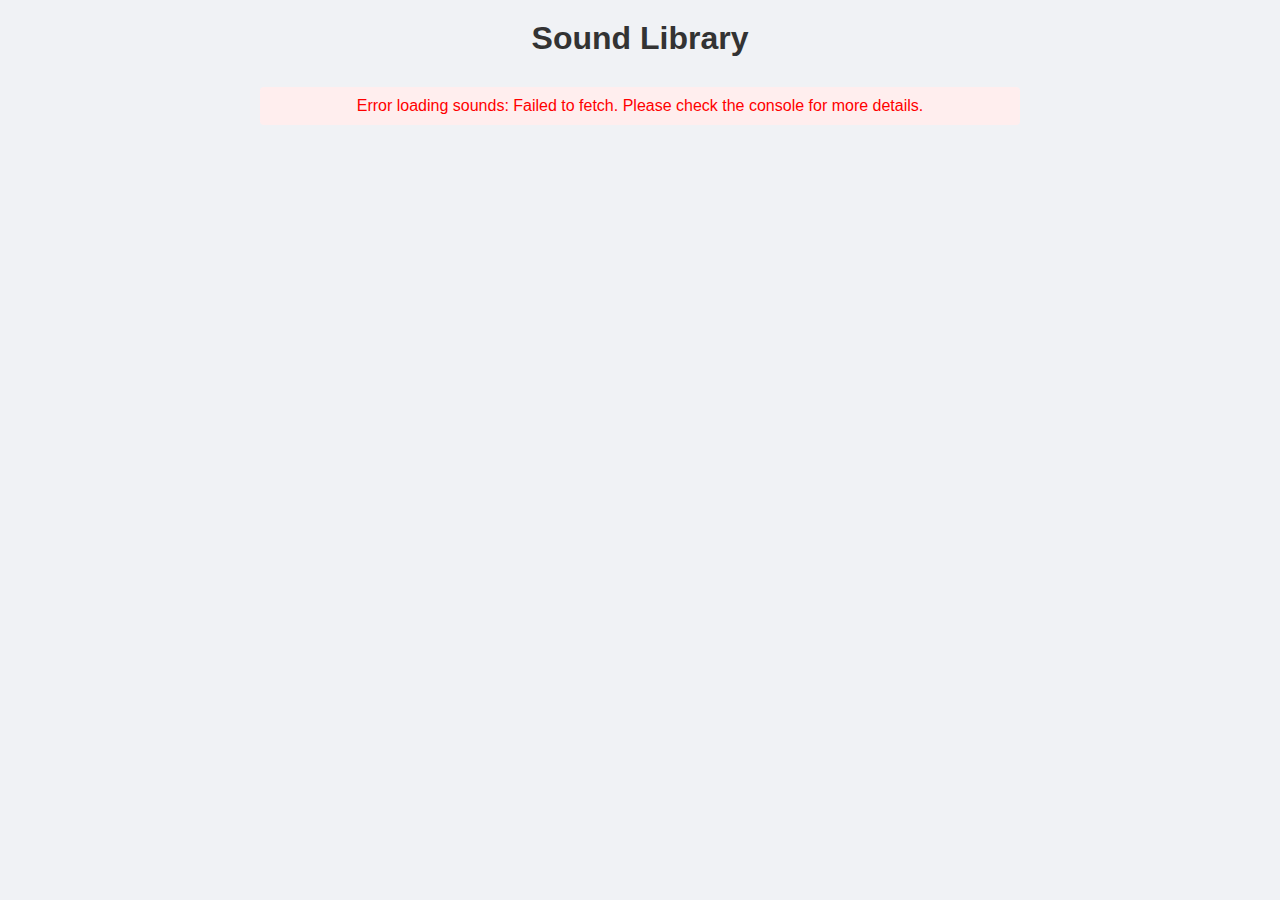
==== sound.html @ 65f7e4a8 "ps" ====
<!DOCTYPE html>
<html lang="en">
<head>
    <meta charset="UTF-8">
    <meta name="viewport" content="width=device-width, initial-scale=1.0">
    <title>Sound Library</title>
    <style>
        * {
            margin: 0;
            padding: 0;
            box-sizing: border-box;
            font-family: Arial, sans-serif;
        }

        body {
            background-color: #f0f2f5;
            padding: 20px;
        }

        .container {
            max-width: 800px;
            margin: 0 auto;
        }

        h1 {
            text-align: center;
            color: #333;
            margin-bottom: 30px;
        }

        .category {
            background: white;
            border-radius: 8px;
            margin-bottom: 20px;
            box-shadow: 0 2px 4px rgba(0, 0, 0, 0.1);
        }

        .category-header {
            padding: 15px 20px;
            background: #f8f9fa;
            border-radius: 8px 8px 0 0;
            cursor: pointer;
            display: flex;
            align-items: center;
            justify-content: space-between;
        }

        .category-header h2 {
            font-size: 1.2rem;
            color: #333;
        }

        .category-content {
            display: none;
            padding: 20px;
        }

        .category.active .category-content {
            display: block;
        }

        .sound-item {
            display: flex;
            align-items: center;
            padding: 12px;
            border-radius: 6px;
            background: #f8f9fa;
            margin-bottom: 10px;
        }

        .sound-title {
            flex: 1;
            margin-right: 15px;
            font-size: 0.95rem;
        }

        .controls {
            display: flex;
            gap: 10px;
        }

        button {
            background: #fff;
            border: 1px solid #ddd;
            border-radius: 50%;
            width: 36px;
            height: 36px;
            cursor: pointer;
            display: flex;
            align-items: center;
            justify-content: center;
            transition: background-color 0.2s;
        }

        button:hover {
            background: #f0f0f0;
        }

        button img {
            width: 16px;
            height: 16px;
        }

        #error-message {
            color: red;
            text-align: center;
            margin: 20px;
            padding: 10px;
            background: #fee;
            border-radius: 4px;
            display: none;
        }

        /* Mobile Responsive */
        @media (max-width: 480px) {
            body {
                padding: 10px;
            }

            .category-header h2 {
                font-size: 1.1rem;
            }

            .sound-item {
                flex-direction: column;
                align-items: stretch;
                gap: 10px;
            }

            .sound-title {
                margin-right: 0;
                margin-bottom: 10px;
            }

            .controls {
                justify-content: center;
            }
        }
    </style>
</head>
<body>
    <div class="container">
        <h1>Sound Library</h1>
        <div id="error-message"></div>
        <div id="categories-container">
            <!-- Categories will be populated by JavaScript -->
        </div>
    </div>

    <script>
        // Fetch and display the sounds
        async function fetchSounds() {
            const errorDiv = document.getElementById('error-message');
            try {
                const response = await fetch('https://rwarthar.site/soundapi.php', {
                    method: 'GET',
                    headers: {
                        'Accept': 'application/json',
                    }
                });
                
                if (!response.ok) {
                    throw new Error(`HTTP error! status: ${response.status}`);
                }
                
                const data = await response.json();
                console.log('Fetched data:', data); // Debug log
                
                if (data && Array.isArray(data)) {
                    displaySounds(data);
                    errorDiv.style.display = 'none';
                } else {
                    throw new Error('Invalid data format received');
                }
            } catch (error) {
                console.error('Error:', error);
                errorDiv.textContent = `Error loading sounds: ${error.message}. Please check the console for more details.`;
                errorDiv.style.display = 'block';
            }
        }

        function displaySounds(data) {
            const container = document.getElementById('categories-container');
            container.innerHTML = ''; // Clear existing content
            
            data.forEach(category => {
                const categoryDiv = document.createElement('div');
                categoryDiv.className = 'category';
                
                categoryDiv.innerHTML = `
                    <div class="category-header" onclick="toggleCategory(this)">
                        <h2>${category.Category}</h2>
                        <span class="toggle">▼</span>
                    </div>
                    <div class="category-content">
                        ${category.Sounds.map(sound => `
                            <div class="sound-item">
                                <div class="sound-title">${sound.Title}</div>
                                <div class="controls">
                                    <button onclick="playSound('${sound.Link}')" title="Play">
                                        <img src="data:image/svg+xml,%3Csvg xmlns='http://www.w3.org/2000/svg' viewBox='0 0 24 24' fill='none' stroke='currentColor' stroke-width='2' stroke-linecap='round' stroke-linejoin='round'%3E%3Cpolygon points='5 3 19 12 5 21 5 3'%3E%3C/polygon%3E%3C/svg%3E" alt="Play">
                                    </button>
                                    <button onclick="downloadSound('${sound.Link}', '${sound.Title}')" title="Download">
                                        <img src="data:image/svg+xml,%3Csvg xmlns='http://www.w3.org/2000/svg' viewBox='0 0 24 24' fill='none' stroke='currentColor' stroke-width='2' stroke-linecap='round' stroke-linejoin='round'%3E%3Cpath d='M21 15v4a2 2 0 0 1-2 2H5a2 2 0 0 1-2-2v-4'%3E%3C/path%3E%3Cpolyline points='7 10 12 15 17 10'%3E%3C/polyline%3E%3Cline x1='12' y1='15' x2='12' y2='3'%3E%3C/line%3E%3C/svg%3E" alt="Download">
                                    </button>
                                </div>
                            </div>
                        `).join('')}
                    </div>
                `;
                
                container.appendChild(categoryDiv);
            });
        }

        let currentAudio = null;

        function toggleCategory(header) {
            const category = header.parentElement;
            const wasActive = category.classList.contains('active');
            
            // Close all categories
            document.querySelectorAll('.category').forEach(cat => {
                cat.classList.remove('active');
                cat.querySelector('.toggle').textContent = '▼';
            });
            
            // If the clicked category wasn't active, open it
            if (!wasActive) {
                category.classList.add('active');
                header.querySelector('.toggle').textContent = '▲';
            }
        }

        function playSound(url) {
            if (currentAudio) {
                currentAudio.pause();
                if (currentAudio.src === url) {
                    currentAudio = null;
                    return;
                }
            }
            
            currentAudio = new Audio(url);
            currentAudio.play().catch(error => {
                console.error('Error playing sound:', error);
                alert('Error playing sound. Please check the console for details.');
            });
            
            currentAudio.onended = function() {
                currentAudio = null;
            };
        }

        function downloadSound(url, title) {
            const link = document.createElement('a');
            link.href = url;
            link.download = `${title}.mp3`;
            document.body.appendChild(link);
            link.click();
            document.body.removeChild(link);
        }

        // Initialize the page
        document.addEventListener('DOMContentLoaded', fetchSounds);
    </script>
</body>
</html>
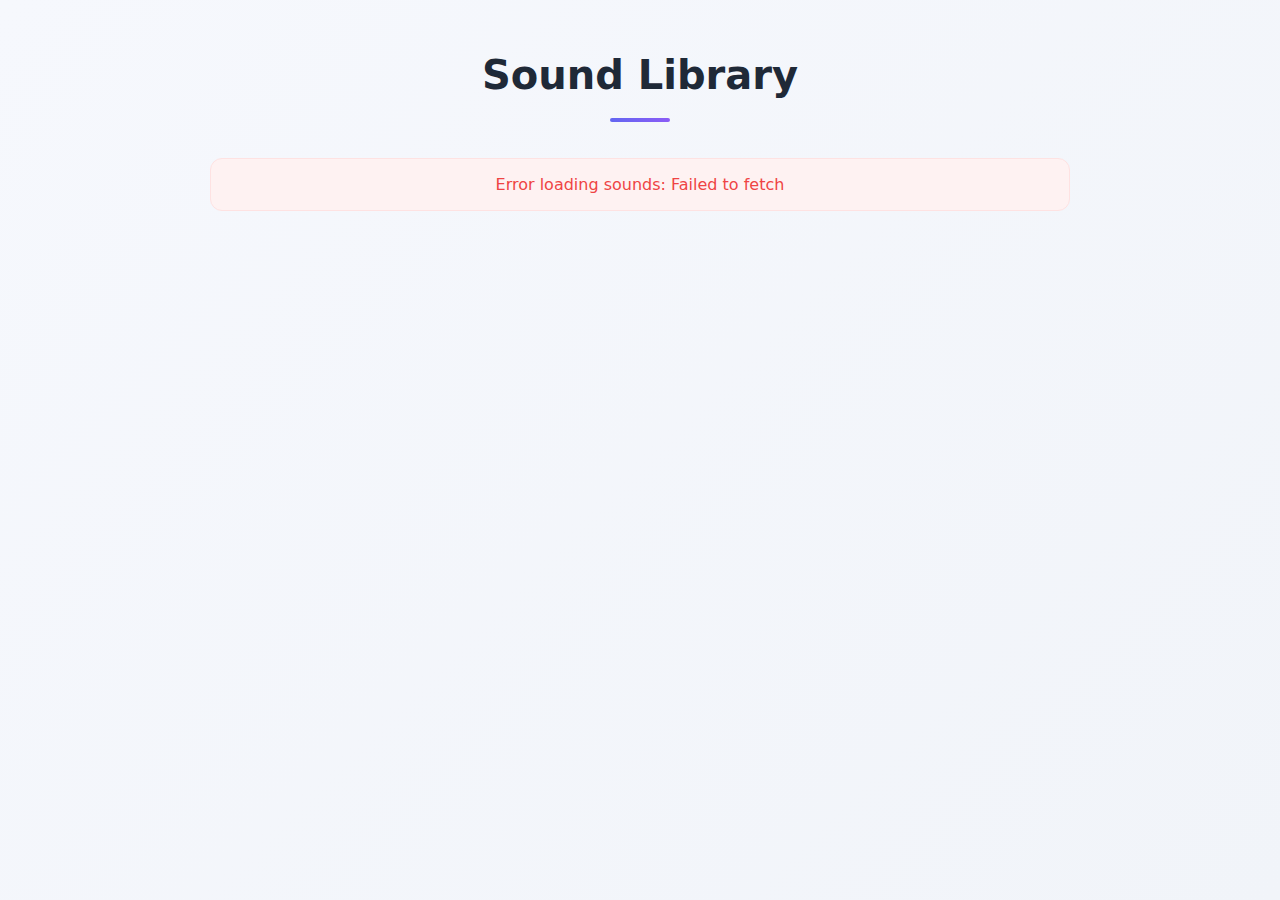
==== commit eea7ab51: "fixbutton" ====
--- a/sound.html
+++ b/sound.html
@@ -9,112 +9,188 @@
             margin: 0;
             padding: 0;
             box-sizing: border-box;
-            font-family: Arial, sans-serif;
+            font-family: 'Segoe UI', system-ui, sans-serif;
         }
 
         body {
-            background-color: #f0f2f5;
+            background: linear-gradient(135deg, #f6f8fd 0%, #f1f4f9 100%);
+            min-height: 100vh;
             padding: 20px;
         }
 
         .container {
-            max-width: 800px;
+            max-width: 900px;
             margin: 0 auto;
         }
 
+        .header {
+            text-align: center;
+            padding: 2rem 0;
+            position: relative;
+        }
+
+        .header::after {
+            content: '';
+            position: absolute;
+            bottom: 1rem;
+            left: 50%;
+            transform: translateX(-50%);
+            width: 60px;
+            height: 4px;
+            background: linear-gradient(90deg, #6366f1, #8b5cf6);
+            border-radius: 2px;
+        }
+
         h1 {
-            text-align: center;
-            color: #333;
-            margin-bottom: 30px;
+            color: #1f2937;
+            font-size: 2.5rem;
+            margin-bottom: 0.5rem;
+            font-weight: 700;
         }
 
         .category {
             background: white;
-            border-radius: 8px;
+            border-radius: 16px;
             margin-bottom: 20px;
-            box-shadow: 0 2px 4px rgba(0, 0, 0, 0.1);
+            box-shadow: 0 4px 6px -1px rgba(0, 0, 0, 0.1), 
+                        0 2px 4px -1px rgba(0, 0, 0, 0.06);
+            transition: transform 0.2s ease;
+        }
+
+        .category:hover {
+            transform: translateY(-2px);
         }
 
         .category-header {
-            padding: 15px 20px;
-            background: #f8f9fa;
-            border-radius: 8px 8px 0 0;
+            padding: 20px 24px;
+            background: rgba(249, 250, 251, 0.8);
+            border-radius: 16px 16px 0 0;
             cursor: pointer;
             display: flex;
             align-items: center;
             justify-content: space-between;
+            transition: background-color 0.2s ease;
+        }
+
+        .category-header:hover {
+            background: rgba(243, 244, 246, 0.9);
         }
 
         .category-header h2 {
-            font-size: 1.2rem;
-            color: #333;
+            font-size: 1.25rem;
+            color: #374151;
+            font-weight: 600;
         }
 
         .category-content {
             display: none;
             padding: 20px;
+            opacity: 0;
+            transform: translateY(-10px);
+            transition: opacity 0.3s ease, transform 0.3s ease;
         }
 
         .category.active .category-content {
             display: block;
+            opacity: 1;
+            transform: translateY(0);
         }
 
         .sound-item {
             display: flex;
             align-items: center;
-            padding: 12px;
-            border-radius: 6px;
-            background: #f8f9fa;
-            margin-bottom: 10px;
+            padding: 16px;
+            border-radius: 12px;
+            background: #f9fafb;
+            margin-bottom: 12px;
+            transition: all 0.2s ease;
+        }
+
+        .sound-item:hover {
+            background: #f3f4f6;
+            transform: scale(1.01);
         }
 
         .sound-title {
             flex: 1;
             margin-right: 15px;
-            font-size: 0.95rem;
+            font-size: 1rem;
+            color: #4b5563;
+            white-space: nowrap;
+            overflow: hidden;
+            text-overflow: ellipsis;
+            max-width: 300px;
         }
 
         .controls {
             display: flex;
-            gap: 10px;
-        }
-
-        button {
-            background: #fff;
-            border: 1px solid #ddd;
-            border-radius: 50%;
-            width: 36px;
-            height: 36px;
+            gap: 12px;
+        }
+
+        .btn {
+            background: white;
+            border: none;
+            border-radius: 12px;
+            width: 44px;
+            height: 44px;
             cursor: pointer;
             display: flex;
             align-items: center;
             justify-content: center;
-            transition: background-color 0.2s;
-        }
-
-        button:hover {
-            background: #f0f0f0;
-        }
-
-        button img {
-            width: 16px;
-            height: 16px;
+            transition: all 0.2s ease;
+            box-shadow: 0 2px 4px rgba(0, 0, 0, 0.05);
+        }
+
+        .btn-play {
+            background: linear-gradient(135deg, #6366f1, #8b5cf6);
+        }
+
+        .btn-download {
+            background: white;
+            border: 2px solid #e5e7eb;
+        }
+
+        .btn:hover {
+            transform: scale(1.05);
+            box-shadow: 0 4px 6px rgba(0, 0, 0, 0.1);
+        }
+
+        .btn img {
+            width: 20px;
+            height: 20px;
+            filter: brightness(0) invert(1);
+        }
+
+        .btn-download img {
+            filter: none;
         }
 
         #error-message {
-            color: red;
+            color: #ef4444;
             text-align: center;
             margin: 20px;
-            padding: 10px;
-            background: #fee;
-            border-radius: 4px;
+            padding: 16px;
+            background: #fef2f2;
+            border-radius: 12px;
+            border: 1px solid #fee2e2;
             display: none;
         }
 
-        /* Mobile Responsive */
-        @media (max-width: 480px) {
+        @media (max-width: 640px) {
             body {
-                padding: 10px;
+                padding: 12px;
+            }
+
+            .header {
+                padding: 1.5rem 0;
+            }
+
+            h1 {
+                font-size: 2rem;
+            }
+
+            .category-header {
+                padding: 16px 20px;
             }
 
             .category-header h2 {
@@ -122,25 +198,37 @@
             }
 
             .sound-item {
-                flex-direction: column;
-                align-items: stretch;
-                gap: 10px;
+                padding: 12px;
+                flex-direction: row;
+                align-items: center;
             }
 
             .sound-title {
-                margin-right: 0;
-                margin-bottom: 10px;
+                font-size: 0.95rem;
+                max-width: 180px;
             }
 
             .controls {
-                justify-content: center;
+                gap: 8px;
+            }
+
+            .btn {
+                width: 40px;
+                height: 40px;
+            }
+
+            .btn img {
+                width: 18px;
+                height: 18px;
             }
         }
     </style>
 </head>
 <body>
     <div class="container">
-        <h1>Sound Library</h1>
+        <div class="header">
+            <h1>Sound Library</h1>
+        </div>
         <div id="error-message"></div>
         <div id="categories-container">
             <!-- Categories will be populated by JavaScript -->
@@ -164,7 +252,6 @@
                 }
                 
                 const data = await response.json();
-                console.log('Fetched data:', data); // Debug log
                 
                 if (data && Array.isArray(data)) {
                     displaySounds(data);
@@ -174,14 +261,19 @@
                 }
             } catch (error) {
                 console.error('Error:', error);
-                errorDiv.textContent = `Error loading sounds: ${error.message}. Please check the console for more details.`;
+                errorDiv.textContent = `Error loading sounds: ${error.message}`;
                 errorDiv.style.display = 'block';
             }
+        }
+
+        function truncateTitle(title, maxLength = 30) {
+            if (title.length <= maxLength) return title;
+            return title.substring(0, maxLength) + '...';
         }
 
         function displaySounds(data) {
             const container = document.getElementById('categories-container');
-            container.innerHTML = ''; // Clear existing content
+            container.innerHTML = '';
             
             data.forEach(category => {
                 const categoryDiv = document.createElement('div');
@@ -195,12 +287,12 @@
                     <div class="category-content">
                         ${category.Sounds.map(sound => `
                             <div class="sound-item">
-                                <div class="sound-title">${sound.Title}</div>
+                                <div class="sound-title" title="${sound.Title}">${truncateTitle(sound.Title)}</div>
                                 <div class="controls">
-                                    <button onclick="playSound('${sound.Link}')" title="Play">
+                                    <button class="btn btn-play" onclick="playSound('${sound.Link}')" title="Play">
                                         <img src="data:image/svg+xml,%3Csvg xmlns='http://www.w3.org/2000/svg' viewBox='0 0 24 24' fill='none' stroke='currentColor' stroke-width='2' stroke-linecap='round' stroke-linejoin='round'%3E%3Cpolygon points='5 3 19 12 5 21 5 3'%3E%3C/polygon%3E%3C/svg%3E" alt="Play">
                                     </button>
-                                    <button onclick="downloadSound('${sound.Link}', '${sound.Title}')" title="Download">
+                                    <button class="btn btn-download" onclick="downloadSound('${sound.Link}', '${sound.Title}')" title="Download">
                                         <img src="data:image/svg+xml,%3Csvg xmlns='http://www.w3.org/2000/svg' viewBox='0 0 24 24' fill='none' stroke='currentColor' stroke-width='2' stroke-linecap='round' stroke-linejoin='round'%3E%3Cpath d='M21 15v4a2 2 0 0 1-2 2H5a2 2 0 0 1-2-2v-4'%3E%3C/path%3E%3Cpolyline points='7 10 12 15 17 10'%3E%3C/polyline%3E%3Cline x1='12' y1='15' x2='12' y2='3'%3E%3C/line%3E%3C/svg%3E" alt="Download">
                                     </button>
                                 </div>
@@ -244,7 +336,12 @@
             currentAudio = new Audio(url);
             currentAudio.play().catch(error => {
                 console.error('Error playing sound:', error);
-                alert('Error playing sound. Please check the console for details.');
+                const errorDiv = document.getElementById('error-message');
+                errorDiv.textContent = 'Error playing sound. Please try again.';
+                errorDiv.style.display = 'block';
+                setTimeout(() => {
+                    errorDiv.style.display = 'none';
+                }, 3000);
             });
             
             currentAudio.onended = function() {
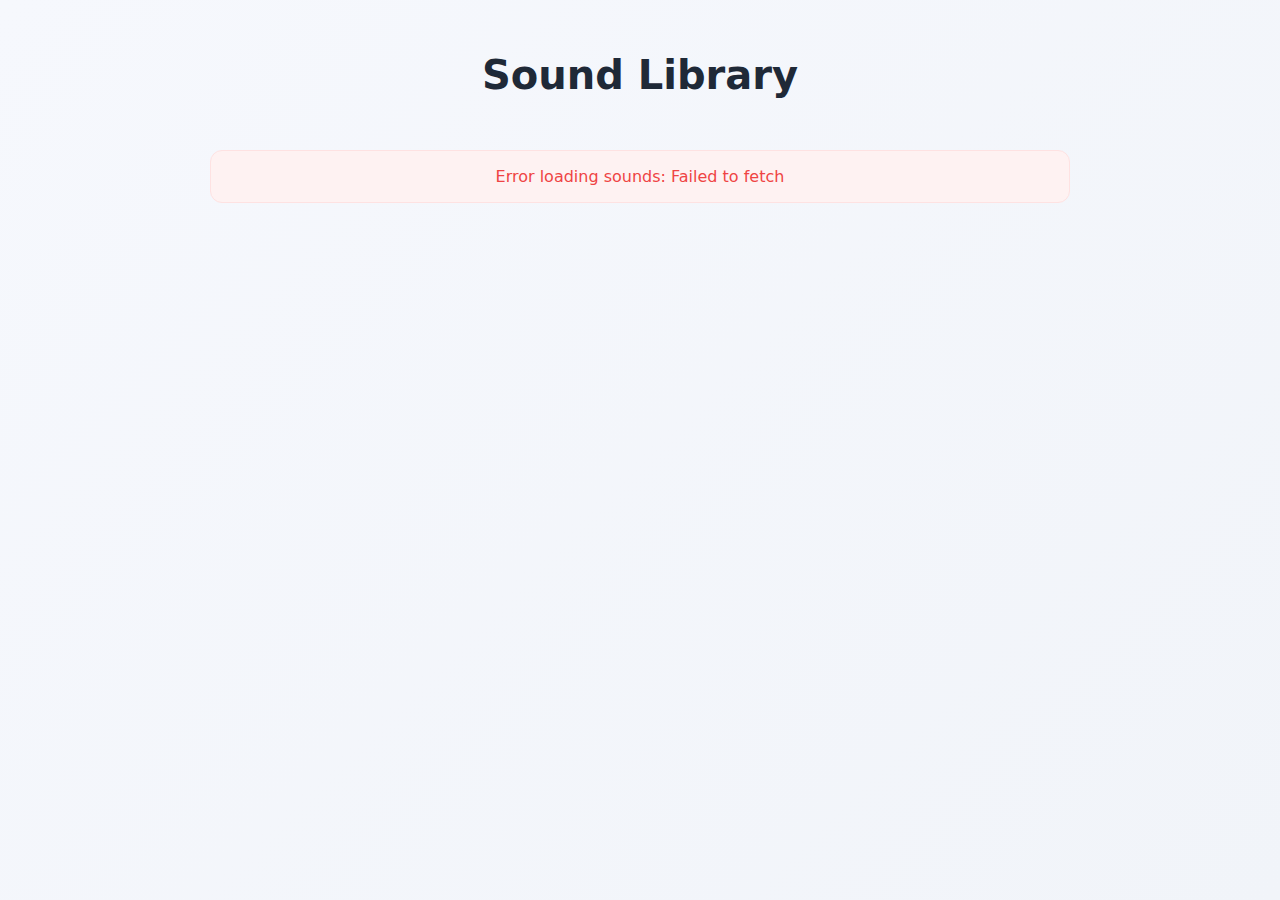
==== commit ac922c88: "uichange" ====
--- a/sound.html
+++ b/sound.html
@@ -27,104 +27,123 @@
             text-align: center;
             padding: 2rem 0;
             position: relative;
-        }
-
-        .header::after {
-            content: '';
+            display: flex;
+            align-items: center;
+            justify-content: center;
+            gap: 1rem;
+        }
+
+        .back-button {
             position: absolute;
-            bottom: 1rem;
-            left: 50%;
-            transform: translateX(-50%);
-            width: 60px;
-            height: 4px;
-            background: linear-gradient(90deg, #6366f1, #8b5cf6);
-            border-radius: 2px;
-        }
-
-        h1 {
+            left: 0;
+            background: white;
+            border: none;
+            border-radius: 12px;
+            width: 44px;
+            height: 44px;
+            cursor: pointer;
+            display: none;
+            align-items: center;
+            justify-content: center;
+            transition: all 0.2s ease;
+            box-shadow: 0 2px 4px rgba(0, 0, 0, 0.1);
+        }
+
+        .back-button:hover {
+            transform: scale(1.05);
+            box-shadow: 0 4px 6px rgba(0, 0, 0, 0.1);
+        }
+
+        .page-title {
             color: #1f2937;
             font-size: 2.5rem;
-            margin-bottom: 0.5rem;
             font-weight: 700;
-        }
-
-        .category {
+            margin: 0;
+        }
+
+        .categories-grid {
+            display: grid;
+            grid-template-columns: repeat(auto-fill, minmax(250px, 1fr));
+            gap: 20px;
+            padding: 20px 0;
+        }
+
+        .category-card {
             background: white;
             border-radius: 16px;
-            margin-bottom: 20px;
-            box-shadow: 0 4px 6px -1px rgba(0, 0, 0, 0.1), 
-                        0 2px 4px -1px rgba(0, 0, 0, 0.06);
-            transition: transform 0.2s ease;
-        }
-
-        .category:hover {
-            transform: translateY(-2px);
-        }
-
-        .category-header {
-            padding: 20px 24px;
-            background: rgba(249, 250, 251, 0.8);
-            border-radius: 16px 16px 0 0;
+            padding: 24px;
             cursor: pointer;
-            display: flex;
-            align-items: center;
-            justify-content: space-between;
-            transition: background-color 0.2s ease;
-        }
-
-        .category-header:hover {
-            background: rgba(243, 244, 246, 0.9);
-        }
-
-        .category-header h2 {
+            transition: all 0.2s ease;
+            box-shadow: 0 4px 6px -1px rgba(0, 0, 0, 0.1);
+            display: flex;
+            flex-direction: column;
+            align-items: center;
+            text-align: center;
+        }
+
+        .category-card:hover {
+            transform: translateY(-4px);
+            box-shadow: 0 8px 12px -1px rgba(0, 0, 0, 0.15);
+        }
+
+        .category-icon {
+            width: 48px;
+            height: 48px;
+            margin-bottom: 16px;
+            background: linear-gradient(135deg, #6366f1, #8b5cf6);
+            border-radius: 12px;
+            display: flex;
+            align-items: center;
+            justify-content: center;
+        }
+
+        .category-icon img {
+            width: 24px;
+            height: 24px;
+            filter: brightness(0) invert(1);
+        }
+
+        .category-name {
             font-size: 1.25rem;
             color: #374151;
             font-weight: 600;
         }
 
-        .category-content {
+        .sound-list {
             display: none;
-            padding: 20px;
-            opacity: 0;
-            transform: translateY(-10px);
-            transition: opacity 0.3s ease, transform 0.3s ease;
-        }
-
-        .category.active .category-content {
-            display: block;
-            opacity: 1;
-            transform: translateY(0);
+            flex-direction: column;
+            gap: 12px;
+            padding: 20px 0;
         }
 
         .sound-item {
-            display: flex;
-            align-items: center;
+            background: white;
+            border-radius: 16px;
             padding: 16px;
-            border-radius: 12px;
-            background: #f9fafb;
-            margin-bottom: 12px;
+            display: flex;
+            align-items: center;
+            justify-content: space-between;
             transition: all 0.2s ease;
+            box-shadow: 0 2px 4px rgba(0, 0, 0, 0.05);
         }
 
         .sound-item:hover {
-            background: #f3f4f6;
-            transform: scale(1.01);
+            transform: translateX(4px);
+            box-shadow: 0 4px 6px rgba(0, 0, 0, 0.1);
         }
 
         .sound-title {
-            flex: 1;
-            margin-right: 15px;
             font-size: 1rem;
             color: #4b5563;
             white-space: nowrap;
             overflow: hidden;
             text-overflow: ellipsis;
-            max-width: 300px;
+            max-width: 200px;
         }
 
         .controls {
             display: flex;
-            gap: 12px;
+            gap: 8px;
         }
 
         .btn {
@@ -185,27 +204,22 @@
                 padding: 1.5rem 0;
             }
 
-            h1 {
-                font-size: 2rem;
-            }
-
-            .category-header {
-                padding: 16px 20px;
-            }
-
-            .category-header h2 {
-                font-size: 1.1rem;
+            .page-title {
+                font-size: 1.75rem;
+            }
+
+            .categories-grid {
+                grid-template-columns: 1fr;
+                gap: 16px;
             }
 
             .sound-item {
                 padding: 12px;
-                flex-direction: row;
-                align-items: center;
             }
 
             .sound-title {
                 font-size: 0.95rem;
-                max-width: 180px;
+                max-width: 160px;
             }
 
             .controls {
@@ -227,16 +241,23 @@
 <body>
     <div class="container">
         <div class="header">
-            <h1>Sound Library</h1>
+            <button class="back-button" onclick="showCategories()">
+                <img src="data:image/svg+xml,%3Csvg xmlns='http://www.w3.org/2000/svg' viewBox='0 0 24 24' fill='none' stroke='%23374151' stroke-width='2' stroke-linecap='round' stroke-linejoin='round'%3E%3Cline x1='19' y1='12' x2='5' y2='12'%3E%3C/line%3E%3Cpolyline points='12 19 5 12 12 5'%3E%3C/polyline%3E%3C/svg%3E" alt="Back">
+            </button>
+            <h1 class="page-title">Sound Library</h1>
         </div>
         <div id="error-message"></div>
-        <div id="categories-container">
-            <!-- Categories will be populated by JavaScript -->
+        <div id="categories-grid" class="categories-grid">
+            <!-- Categories will be populated here -->
+        </div>
+        <div id="sound-list" class="sound-list">
+            <!-- Sounds will be populated here -->
         </div>
     </div>
 
     <script>
-        // Fetch and display the sounds
+        let soundData = [];
+
         async function fetchSounds() {
             const errorDiv = document.getElementById('error-message');
             try {
@@ -254,7 +275,8 @@
                 const data = await response.json();
                 
                 if (data && Array.isArray(data)) {
-                    displaySounds(data);
+                    soundData = data;
+                    displayCategories();
                     errorDiv.style.display = 'none';
                 } else {
                     throw new Error('Invalid data format received');
@@ -271,58 +293,57 @@
             return title.substring(0, maxLength) + '...';
         }
 
-        function displaySounds(data) {
-            const container = document.getElementById('categories-container');
-            container.innerHTML = '';
-            
-            data.forEach(category => {
-                const categoryDiv = document.createElement('div');
-                categoryDiv.className = 'category';
-                
-                categoryDiv.innerHTML = `
-                    <div class="category-header" onclick="toggleCategory(this)">
-                        <h2>${category.Category}</h2>
-                        <span class="toggle">▼</span>
+        function displayCategories() {
+            const container = document.getElementById('categories-grid');
+            const soundList = document.getElementById('sound-list');
+            const backButton = document.querySelector('.back-button');
+            
+            container.style.display = 'grid';
+            soundList.style.display = 'none';
+            backButton.style.display = 'none';
+            document.querySelector('.page-title').textContent = 'Sound Library';
+            
+            container.innerHTML = soundData.map(category => `
+                <div class="category-card" onclick="showSounds('${category.Category}')">
+                    <div class="category-icon">
+                        <img src="data:image/svg+xml,%3Csvg xmlns='http://www.w3.org/2000/svg' viewBox='0 0 24 24' fill='none' stroke='currentColor' stroke-width='2' stroke-linecap='round' stroke-linejoin='round'%3E%3Cpath d='M9 18V5l12-2v13'%3E%3C/path%3E%3Ccircle cx='6' cy='18' r='3'%3E%3C/circle%3E%3Ccircle cx='18' cy='16' r='3'%3E%3C/circle%3E%3C/svg%3E" alt="Music">
                     </div>
-                    <div class="category-content">
-                        ${category.Sounds.map(sound => `
-                            <div class="sound-item">
-                                <div class="sound-title" title="${sound.Title}">${truncateTitle(sound.Title)}</div>
-                                <div class="controls">
-                                    <button class="btn btn-play" onclick="playSound('${sound.Link}')" title="Play">
-                                        <img src="data:image/svg+xml,%3Csvg xmlns='http://www.w3.org/2000/svg' viewBox='0 0 24 24' fill='none' stroke='currentColor' stroke-width='2' stroke-linecap='round' stroke-linejoin='round'%3E%3Cpolygon points='5 3 19 12 5 21 5 3'%3E%3C/polygon%3E%3C/svg%3E" alt="Play">
-                                    </button>
-                                    <button class="btn btn-download" onclick="downloadSound('${sound.Link}', '${sound.Title}')" title="Download">
-                                        <img src="data:image/svg+xml,%3Csvg xmlns='http://www.w3.org/2000/svg' viewBox='0 0 24 24' fill='none' stroke='currentColor' stroke-width='2' stroke-linecap='round' stroke-linejoin='round'%3E%3Cpath d='M21 15v4a2 2 0 0 1-2 2H5a2 2 0 0 1-2-2v-4'%3E%3C/path%3E%3Cpolyline points='7 10 12 15 17 10'%3E%3C/polyline%3E%3Cline x1='12' y1='15' x2='12' y2='3'%3E%3C/line%3E%3C/svg%3E" alt="Download">
-                                    </button>
-                                </div>
-                            </div>
-                        `).join('')}
+                    <h2 class="category-name">${category.Category}</h2>
+                </div>
+            `).join('');
+        }
+
+        function showSounds(categoryName) {
+            const container = document.getElementById('categories-grid');
+            const soundList = document.getElementById('sound-list');
+            const backButton = document.querySelector('.back-button');
+            const category = soundData.find(cat => cat.Category === categoryName);
+            
+            container.style.display = 'none';
+            soundList.style.display = 'flex';
+            backButton.style.display = 'flex';
+            document.querySelector('.page-title').textContent = categoryName;
+            
+            soundList.innerHTML = category.Sounds.map(sound => `
+                <div class="sound-item">
+                    <div class="sound-title" title="${sound.Title}">${truncateTitle(sound.Title)}</div>
+                    <div class="controls">
+                        <button class="btn btn-play" onclick="playSound('${sound.Link}')" title="Play">
+                            <img src="data:image/svg+xml,%3Csvg xmlns='http://www.w3.org/2000/svg' viewBox='0 0 24 24' fill='none' stroke='currentColor' stroke-width='2' stroke-linecap='round' stroke-linejoin='round'%3E%3Cpolygon points='5 3 19 12 5 21 5 3'%3E%3C/polygon%3E%3C/svg%3E" alt="Play">
+                        </button>
+                        <button class="btn btn-download" onclick="downloadSound('${sound.Link}', '${sound.Title}')" title="Download">
+                            <img src="data:image/svg+xml,%3Csvg xmlns='http://www.w3.org/2000/svg' viewBox='0 0 24 24' fill='none' stroke='currentColor' stroke-width='2' stroke-linecap='round' stroke-linejoin='round'%3E%3Cpath d='M21 15v4a2 2 0 0 1-2 2H5a2 2 0 0 1-2-2v-4'%3E%3C/path%3E%3Cpolyline points='7 10 12 15 17 10'%3E%3C/polyline%3E%3Cline x1='12' y1='15' x2='12' y2='3'%3E%3C/line%3E%3C/svg%3E" alt="Download">
+                        </button>
                     </div>
-                `;
-                
-                container.appendChild(categoryDiv);
-            });
+                </div>
+            `).join('');
+        }
+
+        function showCategories() {
+            displayCategories();
         }
 
         let currentAudio = null;
-
-        function toggleCategory(header) {
-            const category = header.parentElement;
-            const wasActive = category.classList.contains('active');
-            
-            // Close all categories
-            document.querySelectorAll('.category').forEach(cat => {
-                cat.classList.remove('active');
-                cat.querySelector('.toggle').textContent = '▼';
-            });
-            
-            // If the clicked category wasn't active, open it
-            if (!wasActive) {
-                category.classList.add('active');
-                header.querySelector('.toggle').textContent = '▲';
-            }
-        }
 
         function playSound(url) {
             if (currentAudio) {
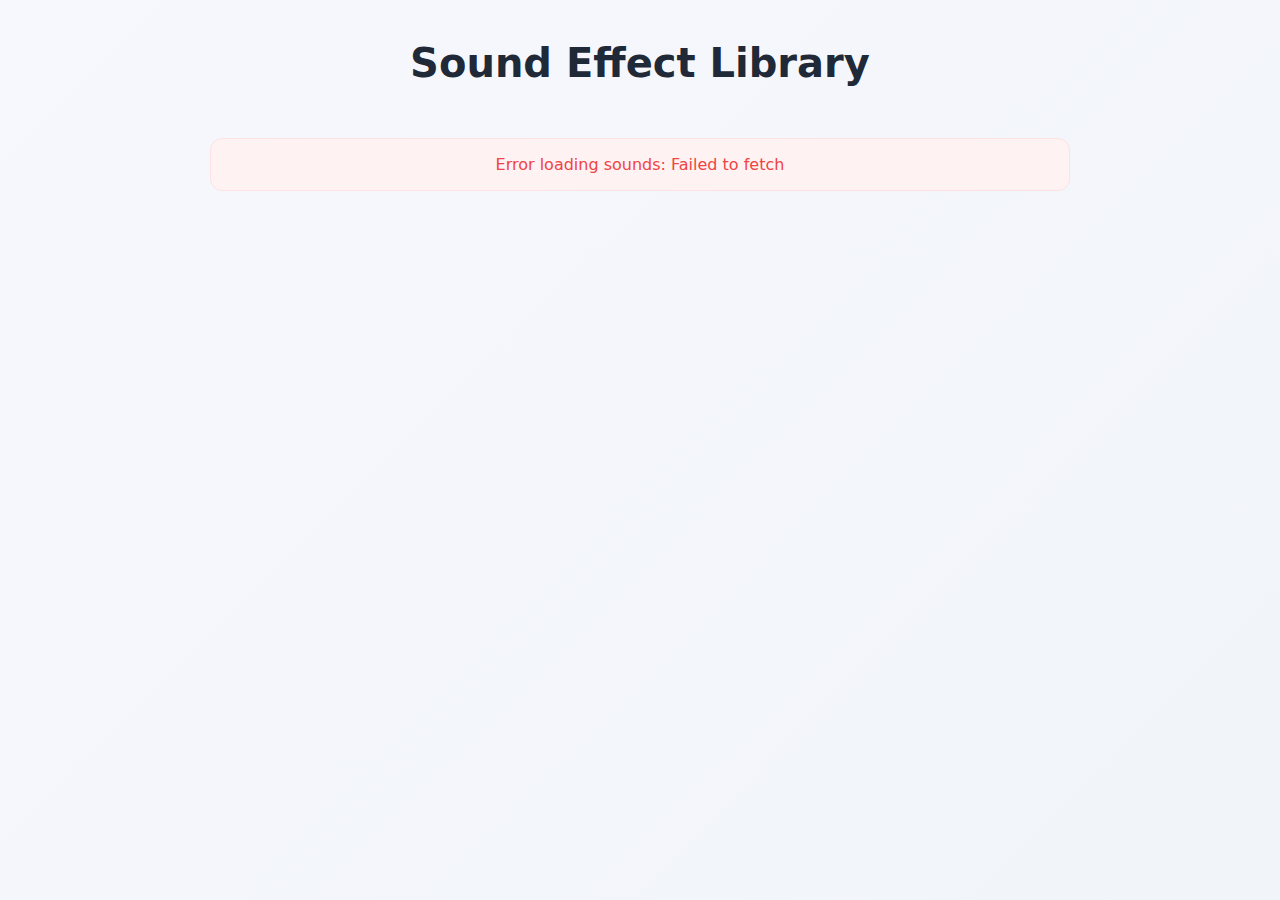
==== commit f382045b: "fixpading8" ====
--- a/sound.html
+++ b/sound.html
@@ -3,7 +3,7 @@
 <head>
     <meta charset="UTF-8">
     <meta name="viewport" content="width=device-width, initial-scale=1.0">
-    <title>Sound Library</title>
+    <title>Sound Effect Library</title>
     <style>
         * {
             margin: 0;
@@ -15,7 +15,7 @@
         body {
             background: linear-gradient(135deg, #f6f8fd 0%, #f1f4f9 100%);
             min-height: 100vh;
-            padding: 20px;
+            padding: 8px;
         }
 
         .container {
@@ -63,7 +63,7 @@
 
         .categories-grid {
             display: grid;
-            grid-template-columns: repeat(auto-fill, minmax(250px, 1fr));
+            grid-template-columns: repeat(auto-fill, minmax(280px, 1fr));
             gap: 20px;
             padding: 20px 0;
         }
@@ -71,14 +71,13 @@
         .category-card {
             background: white;
             border-radius: 16px;
-            padding: 24px;
+            padding: 20px;
             cursor: pointer;
             transition: all 0.2s ease;
             box-shadow: 0 4px 6px -1px rgba(0, 0, 0, 0.1);
             display: flex;
-            flex-direction: column;
-            align-items: center;
-            text-align: center;
+            align-items: center;
+            position: relative;
         }
 
         .category-card:hover {
@@ -86,12 +85,19 @@
             box-shadow: 0 8px 12px -1px rgba(0, 0, 0, 0.15);
         }
 
+        .category-content {
+            display: flex;
+            align-items: center;
+            flex: 1;
+        }
+
         .category-icon {
             width: 48px;
             height: 48px;
-            margin-bottom: 16px;
+            margin-right: 16px;
             background: linear-gradient(135deg, #6366f1, #8b5cf6);
             border-radius: 12px;
+            flex-shrink: 0;
             display: flex;
             align-items: center;
             justify-content: center;
@@ -104,9 +110,24 @@
         }
 
         .category-name {
-            font-size: 1.25rem;
+            font-size: 1.1rem;
             color: #374151;
             font-weight: 600;
+            margin-right: 24px;
+        }
+
+        .chevron-icon {
+            position: absolute;
+            right: 20px;
+            width: 24px;
+            height: 24px;
+            opacity: 0.5;
+            transition: transform 0.2s ease;
+        }
+
+        .category-card:hover .chevron-icon {
+            transform: translateX(4px);
+            opacity: 0.8;
         }
 
         .sound-list {
@@ -196,46 +217,86 @@
         }
 
         @media (max-width: 640px) {
-            body {
-                padding: 12px;
+    .categories-grid {
+        grid-template-columns: repeat(auto-fit, minmax(140px, 1fr));
+        gap: 12px;
+        padding: 1px;
+    }
+
+    .category-card {
+        padding: 1px;
+        flex-direction: column;
+        text-align: center;
+        min-height: 120px;
+        width: 100%;
+    }
+
+    .category-content {
+        flex-direction: column;
+        justify-content: center;
+        width: 100%;
+    }
+
+    .category-icon {
+        margin: 0 0 8px 0;
+        width: 36px;
+        height: 36px;
+    }
+
+    .category-icon img {
+        width: 18px;
+        height: 18px;
+    }
+
+    .category-name {
+        font-size: 0.9rem;
+        margin: 0;
+        max-width: 100%;
+        white-space: nowrap;
+        overflow: hidden;
+        text-overflow: ellipsis;
+        padding: 0 4px;
+    }
+
+    .chevron-icon {
+                position: absolute;
+                top: 12px;
+                right: 12px;
+                width: 16px;
+                height: 16px;
             }
 
-            .header {
-                padding: 1.5rem 0;
-            }
-
-            .page-title {
-                font-size: 1.75rem;
-            }
-
-            .categories-grid {
-                grid-template-columns: 1fr;
-                gap: 16px;
-            }
-
-            .sound-item {
-                padding: 12px;
-            }
-
-            .sound-title {
-                font-size: 0.95rem;
-                max-width: 160px;
-            }
-
-            .controls {
-                gap: 8px;
-            }
-
-            .btn {
-                width: 40px;
-                height: 40px;
-            }
-
-            .btn img {
-                width: 18px;
-                height: 18px;
-            }
-        }
+    .container {
+        padding: 8px;
+    }
+
+    .header {
+        padding: 1rem 0;
+    }
+
+    .page-title {
+        font-size: 1.5rem;
+    }
+
+    .sound-item {
+        padding: 10px;
+    }
+
+    .sound-title {
+        font-size: 0.9rem;
+        max-width: 140px;
+    }
+
+    .btn {
+        width: 36px;
+        height: 36px;
+    }
+
+    .btn img {
+        width: 16px;
+        height: 16px;
+    }
+}
     </style>
 </head>
 <body>
@@ -244,7 +305,7 @@
             <button class="back-button" onclick="showCategories()">
                 <img src="data:image/svg+xml,%3Csvg xmlns='http://www.w3.org/2000/svg' viewBox='0 0 24 24' fill='none' stroke='%23374151' stroke-width='2' stroke-linecap='round' stroke-linejoin='round'%3E%3Cline x1='19' y1='12' x2='5' y2='12'%3E%3C/line%3E%3Cpolyline points='12 19 5 12 12 5'%3E%3C/polyline%3E%3C/svg%3E" alt="Back">
             </button>
-            <h1 class="page-title">Sound Library</h1>
+            <h1 class="page-title">Sound Effect Library</h1>
         </div>
         <div id="error-message"></div>
         <div id="categories-grid" class="categories-grid">
@@ -305,10 +366,13 @@
             
             container.innerHTML = soundData.map(category => `
                 <div class="category-card" onclick="showSounds('${category.Category}')">
-                    <div class="category-icon">
-                        <img src="data:image/svg+xml,%3Csvg xmlns='http://www.w3.org/2000/svg' viewBox='0 0 24 24' fill='none' stroke='currentColor' stroke-width='2' stroke-linecap='round' stroke-linejoin='round'%3E%3Cpath d='M9 18V5l12-2v13'%3E%3C/path%3E%3Ccircle cx='6' cy='18' r='3'%3E%3C/circle%3E%3Ccircle cx='18' cy='16' r='3'%3E%3C/circle%3E%3C/svg%3E" alt="Music">
+                    <div class="category-content">
+                        <div class="category-icon">
+                            <img src="data:image/svg+xml,%3Csvg xmlns='http://www.w3.org/2000/svg' viewBox='0 0 24 24' fill='none' stroke='currentColor' stroke-width='2' stroke-linecap='round' stroke-linejoin='round'%3E%3Cpath d='M9 18V5l12-2v13'%3E%3C/path%3E%3Ccircle cx='6' cy='18' r='3'%3E%3C/circle%3E%3Ccircle cx='18' cy='16' r='3'%3E%3C/circle%3E%3C/svg%3E" alt="Music">
+                        </div>
+                        <h2 class="category-name">${category.Category}</h2>
                     </div>
-                    <h2 class="category-name">${category.Category}</h2>
+                    <img class="chevron-icon" src="data:image/svg+xml,%3Csvg xmlns='http://www.w3.org/2000/svg' viewBox='0 0 24 24' fill='none' stroke='%23374151' stroke-width='2' stroke-linecap='round' stroke-linejoin='round'%3E%3Cpolyline points='9 18 15 12 9 6'%3E%3C/polyline%3E%3C/svg%3E" alt="Open">
                 </div>
             `).join('');
         }
